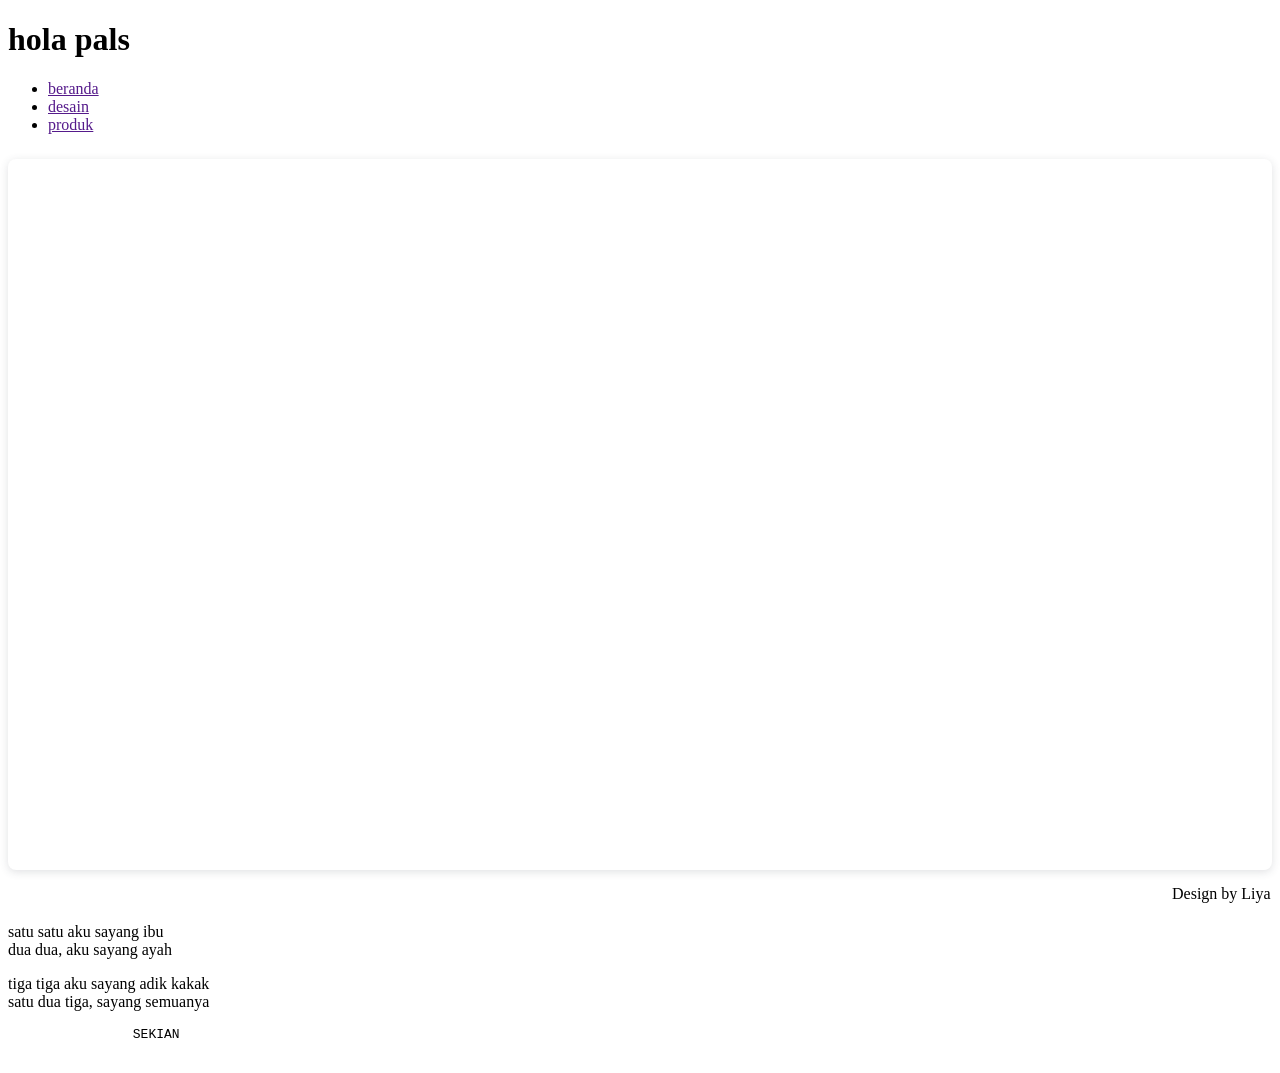
==== desain.html @ 79e8a36a "Add files via upload" ====
<!doctype html>

<html>
    <head>
        <meta charset="utf-8">

        <title>liya's property</title>

        <!-- Load external CSS styles -->
        <link rel="stylesheet" href="styles.css">

    </head>

    <body>

        <h1>hola pals</h1>
        <ul> 
            <li><a href "index.html"> beranda </a></li> 

            <li><a href "desain.html"> desain </a></li>
            
            <li><a href "produk.html"> produk </a></li>
            </ul>
            <div style="position: relative; width: 100%; height: 0; padding-top: 56.2500%;
             padding-bottom: 0; box-shadow: 0 2px 8px 0 rgba(63,69,81,0.16); margin-top: 1.6em; margin-bottom: 0.9em; overflow: hidden;
              border-radius: 8px; will-change: transform;">
                <iframe loading="lazy" style="position: absolute; width: 100%; height: 100%; top: 0; left: 0; border: none; padding: 0;margin: 0;"
                    src="https://www.canva.com/design/DAG4dBjASnM/1BLOohXUU4tXKxjbgjijgA/view?embed" allowfullscreen="allowfullscreen" allow="fullscreen">
                      </iframe>
                      </div>
                      <a href="https:&#x2F;&#x2F;www.canva.com&#x2F;design&#x2F;DAG4dBjASnM&#x2F;1BLOohXUU4tXKxjbgjijgA&#x2F;view?utm_content=DAG4dBjASnM&amp;utm_campaign=designshare&amp;utm_medium=embeds&amp;utm_source=link" target="_blank" rel="noopener"> </a> 

        <marquee>Design by Liya</marquee>

        <!-- Load external JavaScript -->
        <script src="scripts.js"></script>
        <p> satu satu aku sayang ibu <br>
               dua dua, aku sayang ayah
               </p>
               <p id= "p2"> tiga tiga aku sayang adik kakak <br>
                satu dua tiga, sayang semuanya
                </p>
            <p class="p2"><pre>
                SEKIAN
                </pre><p>

    </body>

</html>
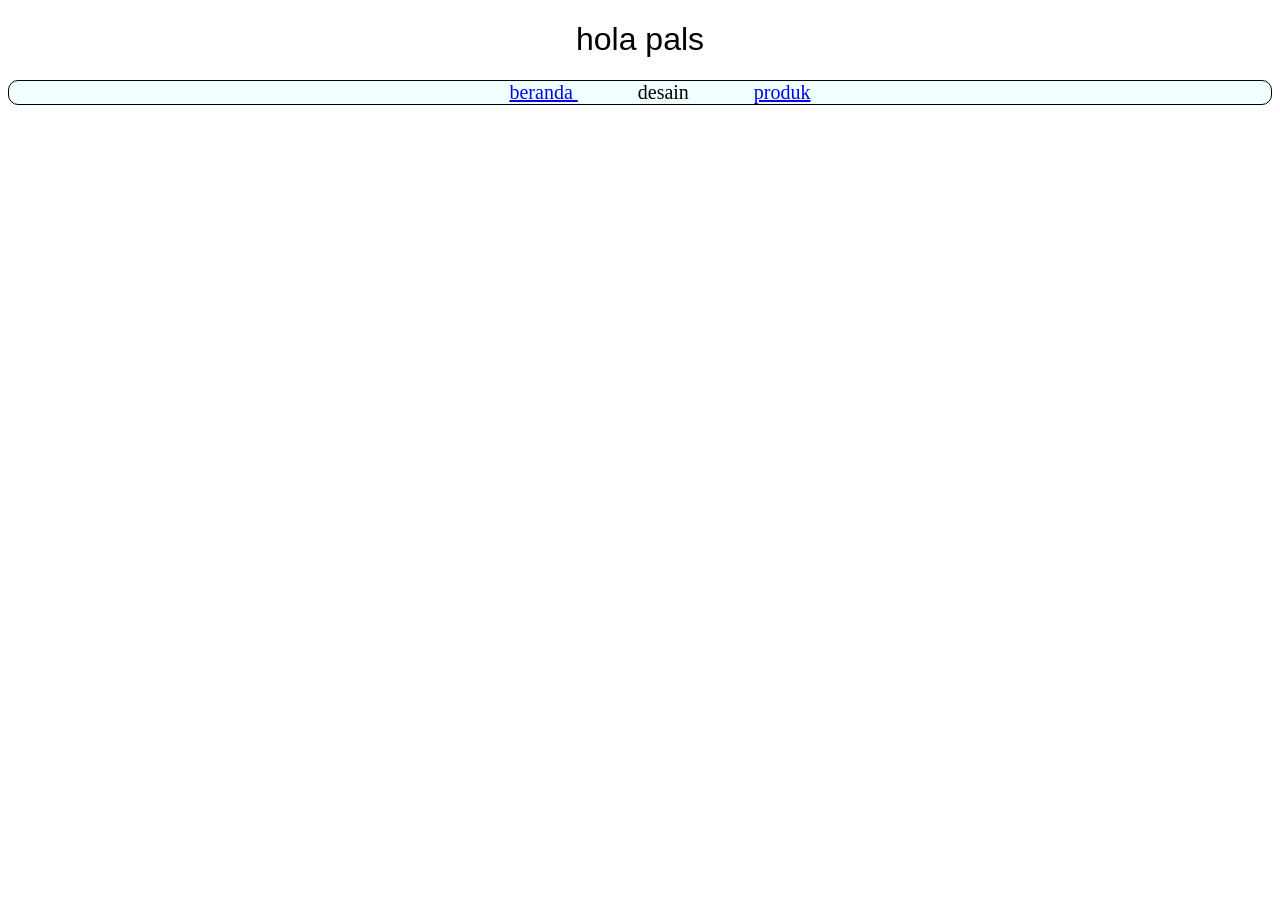
==== commit 3c3a3ec3: "Add files via upload" ====
--- a/desain.html
+++ b/desain.html
@@ -15,35 +15,13 @@
 
         <h1>hola pals</h1>
         <ul> 
-            <li><a href "index.html"> beranda </a></li> 
+            <li><a href= "index.html"> beranda </a></li> 
 
-            <li><a href "desain.html"> desain </a></li>
+            <li> desain </li>
             
-            <li><a href "produk.html"> produk </a></li>
+            <li><a href= "produk.html"> produk </a></li>
             </ul>
-            <div style="position: relative; width: 100%; height: 0; padding-top: 56.2500%;
-             padding-bottom: 0; box-shadow: 0 2px 8px 0 rgba(63,69,81,0.16); margin-top: 1.6em; margin-bottom: 0.9em; overflow: hidden;
-              border-radius: 8px; will-change: transform;">
-                <iframe loading="lazy" style="position: absolute; width: 100%; height: 100%; top: 0; left: 0; border: none; padding: 0;margin: 0;"
-                    src="https://www.canva.com/design/DAG4dBjASnM/1BLOohXUU4tXKxjbgjijgA/view?embed" allowfullscreen="allowfullscreen" allow="fullscreen">
-                      </iframe>
-                      </div>
-                      <a href="https:&#x2F;&#x2F;www.canva.com&#x2F;design&#x2F;DAG4dBjASnM&#x2F;1BLOohXUU4tXKxjbgjijgA&#x2F;view?utm_content=DAG4dBjASnM&amp;utm_campaign=designshare&amp;utm_medium=embeds&amp;utm_source=link" target="_blank" rel="noopener"> </a> 
-
-        <marquee>Design by Liya</marquee>
-
-        <!-- Load external JavaScript -->
-        <script src="scripts.js"></script>
-        <p> satu satu aku sayang ibu <br>
-               dua dua, aku sayang ayah
-               </p>
-               <p id= "p2"> tiga tiga aku sayang adik kakak <br>
-                satu dua tiga, sayang semuanya
-                </p>
-            <p class="p2"><pre>
-                SEKIAN
-                </pre><p>
-
+            
     </body>
 
 </html>
--- a/styles.css
+++ b/styles.css
@@ -0,0 +1,41 @@
+/*Place your CSS styles in this file */
+h1 {
+    text-align: center;
+    font-family: "Source Sans Pro", sans-serif;
+    font-weight:  normal;
+    color: black ; 
+}
+ul {list-style-type:none;}
+li {font-size: 20px;}
+li {display:inline;}
+ul {color: black; border:1px solid black ;}
+ul {background-color:azure;}
+ul {text-align:center ;}
+ul {border-radius: 10px;}
+li {padding: 30px;}
+
+p {
+    color:u blue ;
+    text-align:left;
+    font-size:20px;
+}
+
+#p2 {
+    font-size:20px ;
+    text-align: right ;
+    font-weight :bold ;
+    color: black ;
+}
+
+
+ 
+#p2 {font-size:20px ;
+    text-align: left ;
+    font-weight: normal ;
+    color: black ;  
+
+ }
+marquee {
+    font-size: xx-large;
+}
+body {background-color:bridge;}
